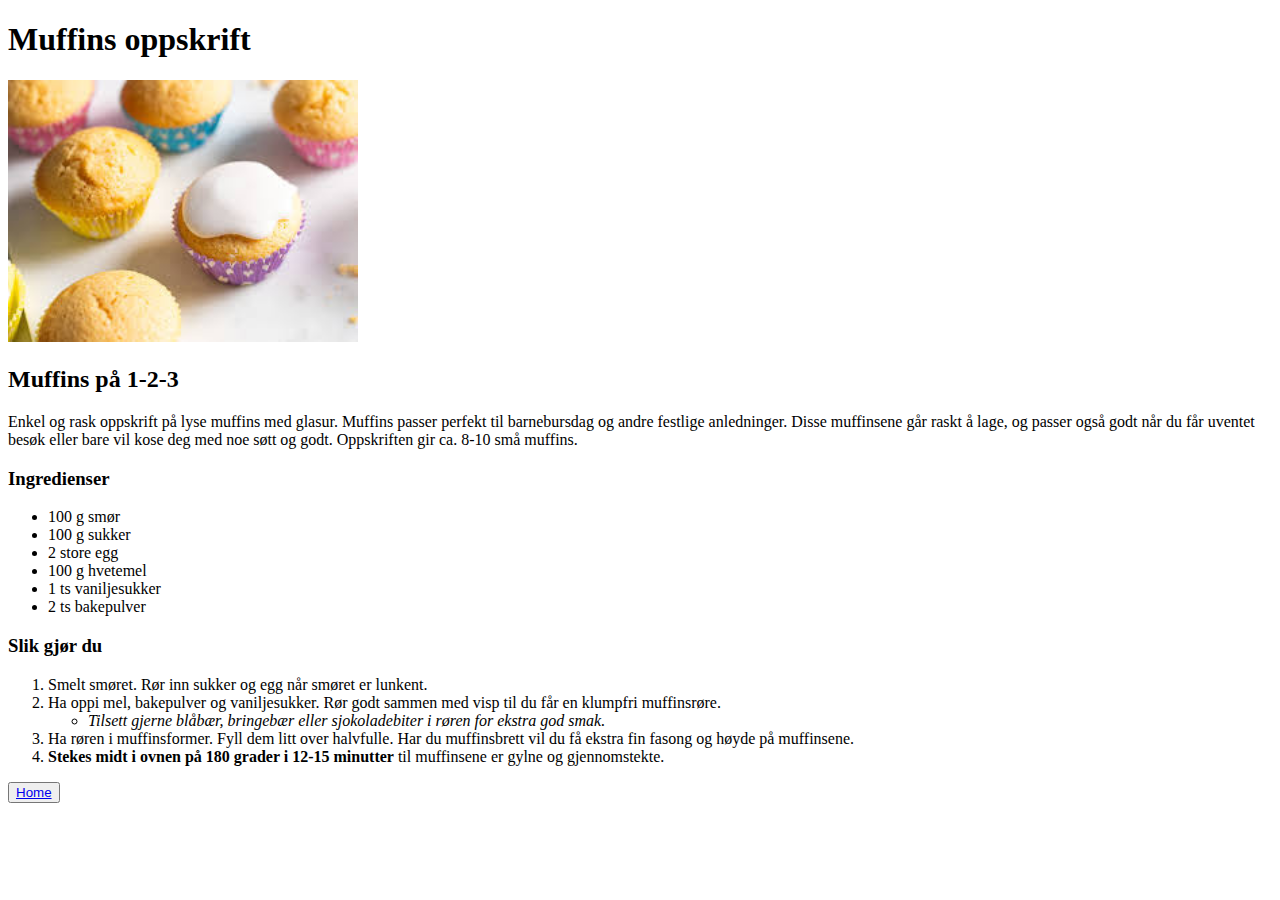
==== pages/muffins.html @ caf668c8 "Initial commit" ====
<!DOCTYPE html>
<html lang="en">
   <head>
      <meta charset="UTF-8">
      <title>Muffins oppskrift</title>
   </head>

   <body>
      <h1>Muffins oppskrift</h1>
      <img src="../images/muffins.jpg" alt="Muffins on a white table" width="350"/>
      <h2> Muffins på 1-2-3</h2>
      <p>Enkel og rask oppskrift på lyse muffins med glasur. Muffins passer perfekt til barnebursdag og andre festlige anledninger. Disse muffinsene går raskt å lage, og passer også godt når du får uventet besøk eller bare vil kose deg med noe søtt og godt. Oppskriften gir ca. 8-10 små muffins.</p>
      <h3>Ingredienser</h3>
      <ul>
          <li>100 g smør</li>
         <li>100 g sukker</li>
         <li>2 store egg</li>
         <li>100 g hvetemel</li>
         <li>1 ts vaniljesukker</li>
         <li>2 ts bakepulver</li>
         </ul>
      <h3>Slik gjør du</h3>
         <ol>
            <li>Smelt smøret. Rør inn sukker og egg når smøret er lunkent.</li>
            <div> <li>Ha oppi mel, bakepulver og vaniljesukker. Rør godt sammen med visp til du får en klumpfri muffinsrøre.
               <ul>
                  <li><i>Tilsett gjerne blåbær, bringebær eller sjokoladebiter i røren for ekstra god smak.</i></li>
               </ul>
            <li>Ha røren i muffinsformer. Fyll dem litt over halvfulle. Har du muffinsbrett vil du få ekstra fin fasong og høyde på muffinsene.</li>
            <li><strong>Stekes midt i ovnen på 180 grader i 12-15 minutter</strong> til muffinsene er gylne og gjennomstekte.</li>
         </ol>
      <p></p>
      <button> <a href="./recipes-home.html">Home</a> </button>
   </body>
</html>
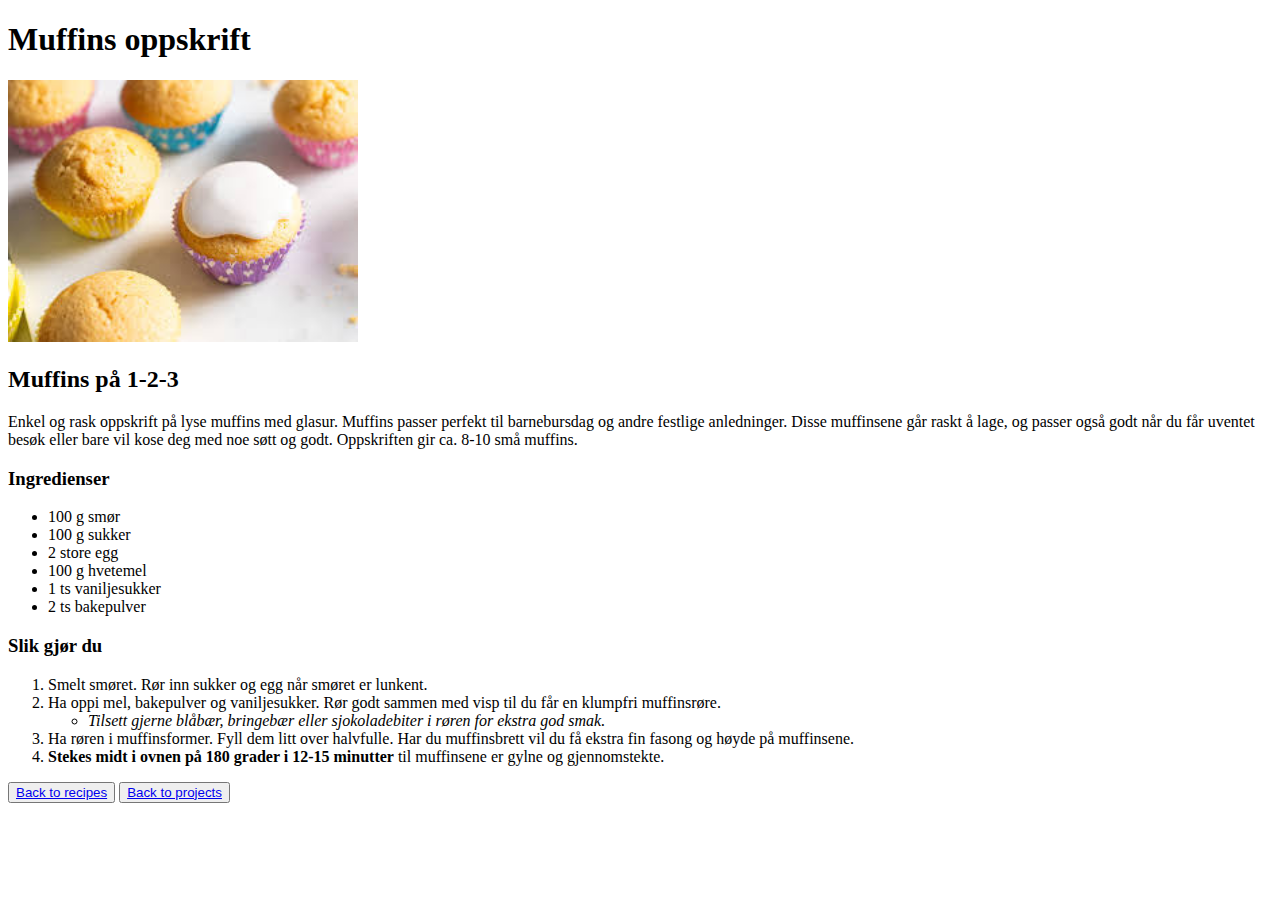
==== commit 54759d4b: "Add back buttons on recipe pages" ====
--- a/pages/muffins.html
+++ b/pages/muffins.html
@@ -30,6 +30,7 @@
             <li><strong>Stekes midt i ovnen på 180 grader i 12-15 minutter</strong> til muffinsene er gylne og gjennomstekte.</li>
          </ol>
       <p></p>
-      <button> <a href="./recipes-home.html">Home</a> </button>
+      <button> <a href="./recipes-home.html">Back to recipes</a> </button>
+      <button> <a href="../index.html">Back to projects</a> </button>
    </body>
 </html>